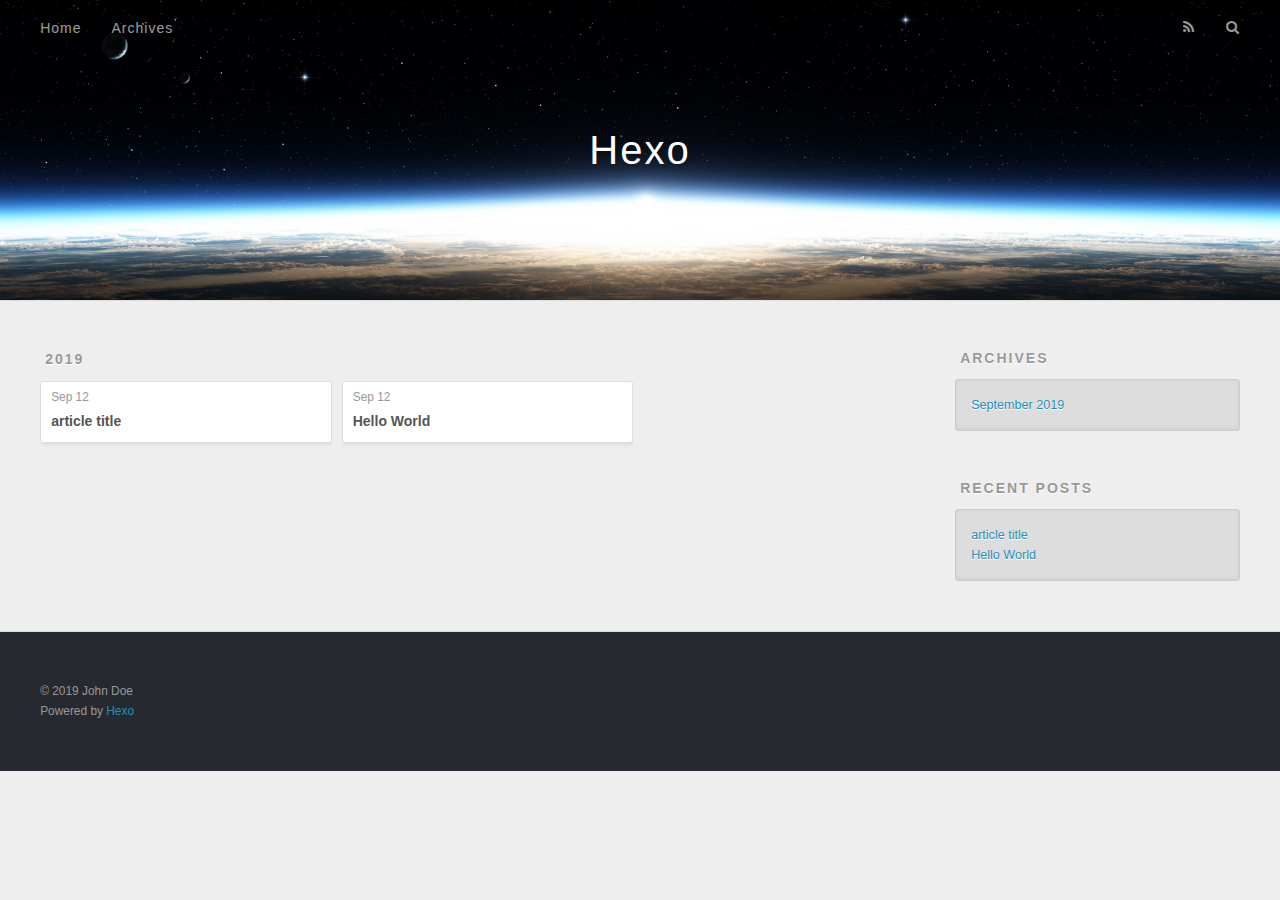
==== archives/index.html @ b8741ee3 "Site updated: 2019-09-12 22:52:32" ====
<!DOCTYPE html>
<html>
<head><meta name="generator" content="Hexo 3.9.0">
  <meta charset="utf-8">
  

  
  <title>Archives | Hexo</title>
  <meta name="viewport" content="width=device-width, initial-scale=1, maximum-scale=1">
  <meta property="og:type" content="website">
<meta property="og:title" content="Hexo">
<meta property="og:url" content="http://yoursite.com/archives/index.html">
<meta property="og:site_name" content="Hexo">
<meta property="og:locale" content="en">
<meta name="twitter:card" content="summary">
<meta name="twitter:title" content="Hexo">
  
    <link rel="alternate" href="/atom.xml" title="Hexo" type="application/atom+xml">
  
  
    <link rel="icon" href="/favicon.png">
  
  
    <link href="//fonts.googleapis.com/css?family=Source+Code+Pro" rel="stylesheet" type="text/css">
  
  <link rel="stylesheet" href="/css/style.css">
</head>
</html>
<body>
  <div id="container">
    <div id="wrap">
      <header id="header">
  <div id="banner"></div>
  <div id="header-outer" class="outer">
    <div id="header-title" class="inner">
      <h1 id="logo-wrap">
        <a href="/" id="logo">Hexo</a>
      </h1>
      
    </div>
    <div id="header-inner" class="inner">
      <nav id="main-nav">
        <a id="main-nav-toggle" class="nav-icon"></a>
        
          <a class="main-nav-link" href="/">Home</a>
        
          <a class="main-nav-link" href="/archives">Archives</a>
        
      </nav>
      <nav id="sub-nav">
        
          <a id="nav-rss-link" class="nav-icon" href="/atom.xml" title="RSS Feed"></a>
        
        <a id="nav-search-btn" class="nav-icon" title="Search"></a>
      </nav>
      <div id="search-form-wrap">
        <form action="//google.com/search" method="get" accept-charset="UTF-8" class="search-form"><input type="search" name="q" class="search-form-input" placeholder="Search"><button type="submit" class="search-form-submit">&#xF002;</button><input type="hidden" name="sitesearch" value="http://yoursite.com"></form>
      </div>
    </div>
  </div>
</header>
      <div class="outer">
        <section id="main">
  
  
    
    
      
      
      <section class="archives-wrap">
        <div class="archive-year-wrap">
          <a href="/archives/2019" class="archive-year">2019</a>
        </div>
        <div class="archives">
    
    <article class="archive-article archive-type-post">
  <div class="archive-article-inner">
    <header class="archive-article-header">
      <a href="/2019/09/12/article-title/" class="archive-article-date">
  <time datetime="2019-09-12T14:51:07.000Z" itemprop="datePublished">Sep 12</time>
</a>
      
  
    <h1 itemprop="name">
      <a class="archive-article-title" href="/2019/09/12/article-title/">article title</a>
    </h1>
  

    </header>
  </div>
</article>
  
    
    
    <article class="archive-article archive-type-post">
  <div class="archive-article-inner">
    <header class="archive-article-header">
      <a href="/2019/09/12/hello-world/" class="archive-article-date">
  <time datetime="2019-09-12T14:32:14.985Z" itemprop="datePublished">Sep 12</time>
</a>
      
  
    <h1 itemprop="name">
      <a class="archive-article-title" href="/2019/09/12/hello-world/">Hello World</a>
    </h1>
  

    </header>
  </div>
</article>
  
  
    </div></section>
  


</section>
        
          <aside id="sidebar">
  
    

  
    

  
    
  
    
  <div class="widget-wrap">
    <h3 class="widget-title">Archives</h3>
    <div class="widget">
      <ul class="archive-list"><li class="archive-list-item"><a class="archive-list-link" href="/archives/2019/09/">September 2019</a></li></ul>
    </div>
  </div>


  
    
  <div class="widget-wrap">
    <h3 class="widget-title">Recent Posts</h3>
    <div class="widget">
      <ul>
        
          <li>
            <a href="/2019/09/12/article-title/">article title</a>
          </li>
        
          <li>
            <a href="/2019/09/12/hello-world/">Hello World</a>
          </li>
        
      </ul>
    </div>
  </div>

  
</aside>
        
      </div>
      <footer id="footer">
  
  <div class="outer">
    <div id="footer-info" class="inner">
      &copy; 2019 John Doe<br>
      Powered by <a href="http://hexo.io/" target="_blank">Hexo</a>
    </div>
  </div>
</footer>
    </div>
    <nav id="mobile-nav">
  
    <a href="/" class="mobile-nav-link">Home</a>
  
    <a href="/archives" class="mobile-nav-link">Archives</a>
  
</nav>
    

<script src="//ajax.googleapis.com/ajax/libs/jquery/2.0.3/jquery.min.js"></script>


  <link rel="stylesheet" href="/fancybox/jquery.fancybox.css">
  <script src="/fancybox/jquery.fancybox.pack.js"></script>


<script src="/js/script.js"></script>



  </div>
</body>
</html>
---- css/style.css ----
body {
  width: 100%;
}
body:before,
body:after {
  content: "";
  display: table;
}
body:after {
  clear: both;
}
html,
body,
div,
span,
applet,
object,
iframe,
h1,
h2,
h3,
h4,
h5,
h6,
p,
blockquote,
pre,
a,
abbr,
acronym,
address,
big,
cite,
code,
del,
dfn,
em,
img,
ins,
kbd,
q,
s,
samp,
small,
strike,
strong,
sub,
sup,
tt,
var,
dl,
dt,
dd,
ol,
ul,
li,
fieldset,
form,
label,
legend,
table,
caption,
tbody,
tfoot,
thead,
tr,
th,
td {
  margin: 0;
  padding: 0;
  border: 0;
  outline: 0;
  font-weight: inherit;
  font-style: inherit;
  font-family: inherit;
  font-size: 100%;
  vertical-align: baseline;
}
body {
  line-height: 1;
  color: #000;
  background: #fff;
}
ol,
ul {
  list-style: none;
}
table {
  border-collapse: separate;
  border-spacing: 0;
  vertical-align: middle;
}
caption,
th,
td {
  text-align: left;
  font-weight: normal;
  vertical-align: middle;
}
a img {
  border: none;
}
input,
button {
  margin: 0;
  padding: 0;
}
input::-moz-focus-inner,
button::-moz-focus-inner {
  border: 0;
  padding: 0;
}
@font-face {
  font-family: FontAwesome;
  font-style: normal;
  font-weight: normal;
  src: url("fonts/fontawesome-webfont.eot?v=#4.0.3");
  src: url("fonts/fontawesome-webfont.eot?#iefix&v=#4.0.3") format("embedded-opentype"), url("fonts/fontawesome-webfont.woff?v=#4.0.3") format("woff"), url("fonts/fontawesome-webfont.ttf?v=#4.0.3") format("truetype"), url("fonts/fontawesome-webfont.svg#fontawesomeregular?v=#4.0.3") format("svg");
}
html,
body,
#container {
  height: 100%;
}
body {
  background: #eee;
  font: 14px -apple-system, BlinkMacSystemFont, "Segoe UI", "Roboto", "Oxygen", "Ubuntu", "Cantarell", "Fira Sans", "Droid Sans", "Helvetica Neue", sans-serif;
  -webkit-text-size-adjust: 100%;
}
.outer {
  max-width: 1220px;
  margin: 0 auto;
  padding: 0 20px;
}
.outer:before,
.outer:after {
  content: "";
  display: table;
}
.outer:after {
  clear: both;
}
.inner {
  display: inline;
  float: left;
  width: 98.33333333333333%;
  margin: 0 0.833333333333333%;
}
.left,
.alignleft {
  float: left;
}
.right,
.alignright {
  float: right;
}
.clear {
  clear: both;
}
#container {
  position: relative;
}
.mobile-nav-on {
  overflow: hidden;
}
#wrap {
  height: 100%;
  width: 100%;
  position: absolute;
  top: 0;
  left: 0;
  -webkit-transition: 0.2s ease-out;
  -moz-transition: 0.2s ease-out;
  -ms-transition: 0.2s ease-out;
  transition: 0.2s ease-out;
  z-index: 1;
  background: #eee;
}
.mobile-nav-on #wrap {
  left: 280px;
}
@media screen and (min-width: 768px) {
  #main {
    display: inline;
    float: left;
    width: 73.33333333333333%;
    margin: 0 0.833333333333333%;
  }
}
.article-date,
.article-category-link,
.archive-year,
.widget-title {
  text-decoration: none;
  text-transform: uppercase;
  letter-spacing: 2px;
  color: #999;
  margin-bottom: 1em;
  margin-left: 5px;
  line-height: 1em;
  text-shadow: 0 1px #fff;
  font-weight: bold;
}
.article-inner,
.archive-article-inner {
  background: #fff;
  -webkit-box-shadow: 1px 2px 3px #ddd;
  box-shadow: 1px 2px 3px #ddd;
  border: 1px solid #ddd;
  border-radius: 3px;
}
.article-entry h1,
.widget h1 {
  font-size: 2em;
}
.article-entry h2,
.widget h2 {
  font-size: 1.5em;
}
.article-entry h3,
.widget h3 {
  font-size: 1.3em;
}
.article-entry h4,
.widget h4 {
  font-size: 1.2em;
}
.article-entry h5,
.widget h5 {
  font-size: 1em;
}
.article-entry h6,
.widget h6 {
  font-size: 1em;
  color: #999;
}
.article-entry hr,
.widget hr {
  border: 1px dashed #ddd;
}
.article-entry strong,
.widget strong {
  font-weight: bold;
}
.article-entry em,
.widget em,
.article-entry cite,
.widget cite {
  font-style: italic;
}
.article-entry sup,
.widget sup,
.article-entry sub,
.widget sub {
  font-size: 0.75em;
  line-height: 0;
  position: relative;
  vertical-align: baseline;
}
.article-entry sup,
.widget sup {
  top: -0.5em;
}
.article-entry sub,
.widget sub {
  bottom: -0.2em;
}
.article-entry small,
.widget small {
  font-size: 0.85em;
}
.article-entry acronym,
.widget acronym,
.article-entry abbr,
.widget abbr {
  border-bottom: 1px dotted;
}
.article-entry ul,
.widget ul,
.article-entry ol,
.widget ol,
.article-entry dl,
.widget dl {
  margin: 0 20px;
  line-height: 1.6em;
}
.article-entry ul ul,
.widget ul ul,
.article-entry ol ul,
.widget ol ul,
.article-entry ul ol,
.widget ul ol,
.article-entry ol ol,
.widget ol ol {
  margin-top: 0;
  margin-bottom: 0;
}
.article-entry ul,
.widget ul {
  list-style: disc;
}
.article-entry ol,
.widget ol {
  list-style: decimal;
}
.article-entry dt,
.widget dt {
  font-weight: bold;
}
#header {
  height: 300px;
  position: relative;
  border-bottom: 1px solid #ddd;
}
#header:before,
#header:after {
  content: "";
  position: absolute;
  left: 0;
  right: 0;
  height: 40px;
}
#header:before {
  top: 0;
  background: -webkit-linear-gradient(rgba(0,0,0,0.2), transparent);
  background: -moz-linear-gradient(rgba(0,0,0,0.2), transparent);
  background: -ms-linear-gradient(rgba(0,0,0,0.2), transparent);
  background: linear-gradient(rgba(0,0,0,0.2), transparent);
}
#header:after {
  bottom: 0;
  background: -webkit-linear-gradient(transparent, rgba(0,0,0,0.2));
  background: -moz-linear-gradient(transparent, rgba(0,0,0,0.2));
  background: -ms-linear-gradient(transparent, rgba(0,0,0,0.2));
  background: linear-gradient(transparent, rgba(0,0,0,0.2));
}
#header-outer {
  height: 100%;
  position: relative;
}
#header-inner {
  position: relative;
  overflow: hidden;
}
#banner {
  position: absolute;
  top: 0;
  left: 0;
  width: 100%;
  height: 100%;
  background: url("images/banner.jpg") center #000;
  -webkit-background-size: cover;
  -moz-background-size: cover;
  background-size: cover;
  z-index: -1;
}
#header-title {
  text-align: center;
  height: 40px;
  position: absolute;
  top: 50%;
  left: 0;
  margin-top: -20px;
}
#logo,
#subtitle {
  text-decoration: none;
  color: #fff;
  font-weight: 300;
  text-shadow: 0 1px 4px rgba(0,0,0,0.3);
}
#logo {
  font-size: 40px;
  line-height: 40px;
  letter-spacing: 2px;
}
#subtitle {
  font-size: 16px;
  line-height: 16px;
  letter-spacing: 1px;
}
#subtitle-wrap {
  margin-top: 16px;
}
#main-nav {
  float: left;
  margin-left: -15px;
}
.nav-icon,
.main-nav-link {
  float: left;
  color: #fff;
  opacity: 0.6;
  text-decoration: none;
  text-shadow: 0 1px rgba(0,0,0,0.2);
  -webkit-transition: opacity 0.2s;
  -moz-transition: opacity 0.2s;
  -ms-transition: opacity 0.2s;
  transition: opacity 0.2s;
  display: block;
  padding: 20px 15px;
}
.nav-icon:hover,
.main-nav-link:hover {
  opacity: 1;
}
.nav-icon {
  font-family: FontAwesome;
  text-align: center;
  font-size: 14px;
  width: 14px;
  height: 14px;
  padding: 20px 15px;
  position: relative;
  cursor: pointer;
}
.main-nav-link {
  font-weight: 300;
  letter-spacing: 1px;
}
@media screen and (max-width: 479px) {
  .main-nav-link {
    display: none;
  }
}
#main-nav-toggle {
  display: none;
}
#main-nav-toggle:before {
  content: "\f0c9";
}
@media screen and (max-width: 479px) {
  #main-nav-toggle {
    display: block;
  }
}
#sub-nav {
  float: right;
  margin-right: -15px;
}
#nav-rss-link:before {
  content: "\f09e";
}
#nav-search-btn:before {
  content: "\f002";
}
#search-form-wrap {
  position: absolute;
  top: 15px;
  width: 150px;
  height: 30px;
  right: -150px;
  opacity: 0;
  -webkit-transition: 0.2s ease-out;
  -moz-transition: 0.2s ease-out;
  -ms-transition: 0.2s ease-out;
  transition: 0.2s ease-out;
}
#search-form-wrap.on {
  opacity: 1;
  right: 0;
}
@media screen and (max-width: 479px) {
  #search-form-wrap {
    width: 100%;
    right: -100%;
  }
}
.search-form {
  position: absolute;
  top: 0;
  left: 0;
  right: 0;
  background: #fff;
  padding: 5px 15px;
  border-radius: 15px;
  -webkit-box-shadow: 0 0 10px rgba(0,0,0,0.3);
  box-shadow: 0 0 10px rgba(0,0,0,0.3);
}
.search-form-input {
  border: none;
  background: none;
  color: #555;
  width: 100%;
  font: 13px -apple-system, BlinkMacSystemFont, "Segoe UI", "Roboto", "Oxygen", "Ubuntu", "Cantarell", "Fira Sans", "Droid Sans", "Helvetica Neue", sans-serif;
  outline: none;
}
.search-form-input::-webkit-search-results-decoration,
.search-form-input::-webkit-search-cancel-button {
  -webkit-appearance: none;
}
.search-form-submit {
  position: absolute;
  top: 50%;
  right: 10px;
  margin-top: -7px;
  font: 13px FontAwesome;
  border: none;
  background: none;
  color: #bbb;
  cursor: pointer;
}
.search-form-submit:hover,
.search-form-submit:focus {
  color: #777;
}
.article {
  margin: 50px 0;
}
.article-inner {
  overflow: hidden;
}
.article-meta:before,
.article-meta:after {
  content: "";
  display: table;
}
.article-meta:after {
  clear: both;
}
.article-date {
  float: left;
}
.article-category {
  float: left;
  line-height: 1em;
  color: #ccc;
  text-shadow: 0 1px #fff;
  margin-left: 8px;
}
.article-category:before {
  content: "\2022";
}
.article-category-link {
  margin: 0 12px 1em;
}
.article-header {
  padding: 20px 20px 0;
}
.article-title {
  text-decoration: none;
  font-size: 2em;
  font-weight: bold;
  color: #555;
  line-height: 1.1em;
  -webkit-transition: color 0.2s;
  -moz-transition: color 0.2s;
  -ms-transition: color 0.2s;
  transition: color 0.2s;
}
a.article-title:hover {
  color: #258fb8;
}
.article-entry {
  color: #555;
  padding: 0 20px;
}
.article-entry:before,
.article-entry:after {
  content: "";
  display: table;
}
.article-entry:after {
  clear: both;
}
.article-entry p,
.article-entry table {
  line-height: 1.6em;
  margin: 1.6em 0;
}
.article-entry h1,
.article-entry h2,
.article-entry h3,
.article-entry h4,
.article-entry h5,
.article-entry h6 {
  font-weight: bold;
}
.article-entry h1,
.article-entry h2,
.article-entry h3,
.article-entry h4,
.article-entry h5,
.article-entry h6 {
  line-height: 1.1em;
  margin: 1.1em 0;
}
.article-entry a {
  color: #258fb8;
  text-decoration: none;
}
.article-entry a:hover {
  text-decoration: underline;
}
.article-entry ul,
.article-entry ol,
.article-entry dl {
  margin-top: 1.6em;
  margin-bottom: 1.6em;
}
.article-entry img,
.article-entry video {
  max-width: 100%;
  height: auto;
  display: block;
  margin: auto;
}
.article-entry iframe {
  border: none;
}
.article-entry table {
  width: 100%;
  border-collapse: collapse;
  border-spacing: 0;
}
.article-entry th {
  font-weight: bold;
  border-bottom: 3px solid #ddd;
  padding-bottom: 0.5em;
}
.article-entry td {
  border-bottom: 1px solid #ddd;
  padding: 10px 0;
}
.article-entry blockquote {
  font-family: Georgia, "Times New Roman", serif;
  font-size: 1.4em;
  margin: 1.6em 20px;
  text-align: center;
}
.article-entry blockquote footer {
  font-size: 14px;
  margin: 1.6em 0;
  font-family: -apple-system, BlinkMacSystemFont, "Segoe UI", "Roboto", "Oxygen", "Ubuntu", "Cantarell", "Fira Sans", "Droid Sans", "Helvetica Neue", sans-serif;
}
.article-entry blockquote footer cite:before {
  content: "—";
  padding: 0 0.5em;
}
.article-entry .pullquote {
  text-align: left;
  width: 45%;
  margin: 0;
}
.article-entry .pullquote.left {
  margin-left: 0.5em;
  margin-right: 1em;
}
.article-entry .pullquote.right {
  margin-right: 0.5em;
  margin-left: 1em;
}
.article-entry .caption {
  color: #999;
  display: block;
  font-size: 0.9em;
  margin-top: 0.5em;
  position: relative;
  text-align: center;
}
.article-entry .video-container {
  position: relative;
  padding-top: 56.25%;
  height: 0;
  overflow: hidden;
}
.article-entry .video-container iframe,
.article-entry .video-container object,
.article-entry .video-container embed {
  position: absolute;
  top: 0;
  left: 0;
  width: 100%;
  height: 100%;
  margin-top: 0;
}
.article-more-link a {
  display: inline-block;
  line-height: 1em;
  padding: 6px 15px;
  border-radius: 15px;
  background: #eee;
  color: #999;
  text-shadow: 0 1px #fff;
  text-decoration: none;
}
.article-more-link a:hover {
  background: #258fb8;
  color: #fff;
  text-decoration: none;
  text-shadow: 0 1px #1e7293;
}
.article-footer {
  font-size: 0.85em;
  line-height: 1.6em;
  border-top: 1px solid #ddd;
  padding-top: 1.6em;
  margin: 0 20px 20px;
}
.article-footer:before,
.article-footer:after {
  content: "";
  display: table;
}
.article-footer:after {
  clear: both;
}
.article-footer a {
  color: #999;
  text-decoration: none;
}
.article-footer a:hover {
  color: #555;
}
.article-tag-list-item {
  float: left;
  margin-right: 10px;
}
.article-tag-list-link:before {
  content: "#";
}
.article-comment-link {
  float: right;
}
.article-comment-link:before {
  content: "\f075";
  font-family: FontAwesome;
  padding-right: 8px;
}
.article-share-link {
  cursor: pointer;
  float: right;
  margin-left: 20px;
}
.article-share-link:before {
  content: "\f064";
  font-family: FontAwesome;
  padding-right: 6px;
}
#article-nav {
  position: relative;
}
#article-nav:before,
#article-nav:after {
  content: "";
  display: table;
}
#article-nav:after {
  clear: both;
}
@media screen and (min-width: 768px) {
  #article-nav {
    margin: 50px 0;
  }
  #article-nav:before {
    width: 8px;
    height: 8px;
    position: absolute;
    top: 50%;
    left: 50%;
    margin-top: -4px;
    margin-left: -4px;
    content: "";
    border-radius: 50%;
    background: #ddd;
    -webkit-box-shadow: 0 1px 2px #fff;
    box-shadow: 0 1px 2px #fff;
  }
}
.article-nav-link-wrap {
  text-decoration: none;
  text-shadow: 0 1px #fff;
  color: #999;
  -webkit-box-sizing: border-box;
  -moz-box-sizing: border-box;
  box-sizing: border-box;
  margin-top: 50px;
  text-align: center;
  display: block;
}
.article-nav-link-wrap:hover {
  color: #555;
}
@media screen and (min-width: 768px) {
  .article-nav-link-wrap {
    width: 50%;
    margin-top: 0;
  }
}
@media screen and (min-width: 768px) {
  #article-nav-newer {
    float: left;
    text-align: right;
    padding-right: 20px;
  }
}
@media screen and (min-width: 768px) {
  #article-nav-older {
    float: right;
    text-align: left;
    padding-left: 20px;
  }
}
.article-nav-caption {
  text-transform: uppercase;
  letter-spacing: 2px;
  color: #ddd;
  line-height: 1em;
  font-weight: bold;
}
#article-nav-newer .article-nav-caption {
  margin-right: -2px;
}
.article-nav-title {
  font-size: 0.85em;
  line-height: 1.6em;
  margin-top: 0.5em;
}
.article-share-box {
  position: absolute;
  display: none;
  background: #fff;
  -webkit-box-shadow: 1px 2px 10px rgba(0,0,0,0.2);
  box-shadow: 1px 2px 10px rgba(0,0,0,0.2);
  border-radius: 3px;
  margin-left: -145px;
  overflow: hidden;
  z-index: 1;
}
.article-share-box.on {
  display: block;
}
.article-share-input {
  width: 100%;
  background: none;
  -webkit-box-sizing: border-box;
  -moz-box-sizing: border-box;
  box-sizing: border-box;
  font: 14px -apple-system, BlinkMacSystemFont, "Segoe UI", "Roboto", "Oxygen", "Ubuntu", "Cantarell", "Fira Sans", "Droid Sans", "Helvetica Neue", sans-serif;
  padding: 0 15px;
  color: #555;
  outline: none;
  border: 1px solid #ddd;
  border-radius: 3px 3px 0 0;
  height: 36px;
  line-height: 36px;
}
.article-share-links {
  background: #eee;
}
.article-share-links:before,
.article-share-links:after {
  content: "";
  display: table;
}
.article-share-links:after {
  clear: both;
}
.article-share-twitter,
.article-share-facebook,
.article-share-pinterest,
.article-share-google {
  width: 50px;
  height: 36px;
  display: block;
  float: left;
  position: relative;
  color: #999;
  text-shadow: 0 1px #fff;
}
.article-share-twitter:before,
.article-share-facebook:before,
.article-share-pinterest:before,
.article-share-google:before {
  font-size: 20px;
  font-family: FontAwesome;
  width: 20px;
  height: 20px;
  position: absolute;
  top: 50%;
  left: 50%;
  margin-top: -10px;
  margin-left: -10px;
  text-align: center;
}
.article-share-twitter:hover,
.article-share-facebook:hover,
.article-share-pinterest:hover,
.article-share-google:hover {
  color: #fff;
}
.article-share-twitter:before {
  content: "\f099";
}
.article-share-twitter:hover {
  background: #00aced;
  text-shadow: 0 1px #008abe;
}
.article-share-facebook:before {
  content: "\f09a";
}
.article-share-facebook:hover {
  background: #3b5998;
  text-shadow: 0 1px #2f477a;
}
.article-share-pinterest:before {
  content: "\f0d2";
}
.article-share-pinterest:hover {
  background: #cb2027;
  text-shadow: 0 1px #a21a1f;
}
.article-share-google:before {
  content: "\f0d5";
}
.article-share-google:hover {
  background: #dd4b39;
  text-shadow: 0 1px #be3221;
}
.article-gallery {
  background: #000;
  position: relative;
}
.article-gallery-photos {
  position: relative;
  overflow: hidden;
}
.article-gallery-img {
  display: none;
  max-width: 100%;
}
.article-gallery-img:first-child {
  display: block;
}
.article-gallery-img.loaded {
  position: absolute;
  display: block;
}
.article-gallery-img img {
  display: block;
  max-width: 100%;
  margin: 0 auto;
}
#comments {
  background: #fff;
  -webkit-box-shadow: 1px 2px 3px #ddd;
  box-shadow: 1px 2px 3px #ddd;
  padding: 20px;
  border: 1px solid #ddd;
  border-radius: 3px;
  margin: 50px 0;
}
#comments a {
  color: #258fb8;
}
.archives-wrap {
  margin: 50px 0;
}
.archives:before,
.archives:after {
  content: "";
  display: table;
}
.archives:after {
  clear: both;
}
.archive-year-wrap {
  margin-bottom: 1em;
}
.archives {
  -webkit-column-gap: 10px;
  -moz-column-gap: 10px;
  column-gap: 10px;
}
@media screen and (min-width: 480px) and (max-width: 767px) {
  .archives {
    -webkit-column-count: 2;
    -moz-column-count: 2;
    column-count: 2;
  }
}
@media screen and (min-width: 768px) {
  .archives {
    -webkit-column-count: 3;
    -moz-column-count: 3;
    column-count: 3;
  }
}
.archive-article {
  -webkit-column-break-inside: avoid;
  page-break-inside: avoid;
  overflow: hidden;
  break-inside: avoid-column;
}
.archive-article-inner {
  padding: 10px;
  margin-bottom: 15px;
}
.archive-article-title {
  text-decoration: none;
  font-weight: bold;
  color: #555;
  -webkit-transition: color 0.2s;
  -moz-transition: color 0.2s;
  -ms-transition: color 0.2s;
  transition: color 0.2s;
  line-height: 1.6em;
}
.archive-article-title:hover {
  color: #258fb8;
}
.archive-article-footer {
  margin-top: 1em;
}
.archive-article-date {
  color: #999;
  text-decoration: none;
  font-size: 0.85em;
  line-height: 1em;
  margin-bottom: 0.5em;
  display: block;
}
#page-nav {
  margin: 50px auto;
  background: #fff;
  -webkit-box-shadow: 1px 2px 3px #ddd;
  box-shadow: 1px 2px 3px #ddd;
  border: 1px solid #ddd;
  border-radius: 3px;
  text-align: center;
  color: #999;
  overflow: hidden;
}
#page-nav:before,
#page-nav:after {
  content: "";
  display: table;
}
#page-nav:after {
  clear: both;
}
#page-nav a,
#page-nav span {
  padding: 10px 20px;
  line-height: 1;
  height: 2ex;
}
#page-nav a {
  color: #999;
  text-decoration: none;
}
#page-nav a:hover {
  background: #999;
  color: #fff;
}
#page-nav .prev {
  float: left;
}
#page-nav .next {
  float: right;
}
#page-nav .page-number {
  display: inline-block;
}
@media screen and (max-width: 479px) {
  #page-nav .page-number {
    display: none;
  }
}
#page-nav .current {
  color: #555;
  font-weight: bold;
}
#page-nav .space {
  color: #ddd;
}
#footer {
  background: #262a30;
  padding: 50px 0;
  border-top: 1px solid #ddd;
  color: #999;
}
#footer a {
  color: #258fb8;
  text-decoration: none;
}
#footer a:hover {
  text-decoration: underline;
}
#footer-info {
  line-height: 1.6em;
  font-size: 0.85em;
}
.article-entry pre,
.article-entry .highlight {
  background: #2d2d2d;
  margin: 0 -20px;
  padding: 15px 20px;
  border-style: solid;
  border-color: #ddd;
  border-width: 1px 0;
  overflow: auto;
  color: #ccc;
  line-height: 22.400000000000002px;
}
.article-entry .highlight .gutter pre,
.article-entry .gist .gist-file .gist-data .line-numbers {
  color: #666;
  font-size: 0.85em;
}
.article-entry pre,
.article-entry code {
  font-family: "Source Code Pro", Consolas, Monaco, Menlo, Consolas, monospace;
}
.article-entry code {
  background: #eee;
  text-shadow: 0 1px #fff;
  padding: 0 0.3em;
}
.article-entry pre code {
  background: none;
  text-shadow: none;
  padding: 0;
}
.article-entry .highlight pre {
  border: none;
  margin: 0;
  padding: 0;
}
.article-entry .highlight table {
  margin: 0;
  width: auto;
}
.article-entry .highlight td {
  border: none;
  padding: 0;
}
.article-entry .highlight figcaption {
  font-size: 0.85em;
  color: #999;
  line-height: 1em;
  margin-bottom: 1em;
}
.article-entry .highlight figcaption:before,
.article-entry .highlight figcaption:after {
  content: "";
  display: table;
}
.article-entry .highlight figcaption:after {
  clear: both;
}
.article-entry .highlight figcaption a {
  float: right;
}
.article-entry .highlight .gutter pre {
  text-align: right;
  padding-right: 20px;
}
.article-entry .highlight .line {
  height: 22.400000000000002px;
}
.article-entry .highlight .line.marked {
  background: #515151;
}
.article-entry .gist {
  margin: 0 -20px;
  border-style: solid;
  border-color: #ddd;
  border-width: 1px 0;
  background: #2d2d2d;
  padding: 15px 20px 15px 0;
}
.article-entry .gist .gist-file {
  border: none;
  font-family: "Source Code Pro", Consolas, Monaco, Menlo, Consolas, monospace;
  margin: 0;
}
.article-entry .gist .gist-file .gist-data {
  background: none;
  border: none;
}
.article-entry .gist .gist-file .gist-data .line-numbers {
  background: none;
  border: none;
  padding: 0 20px 0 0;
}
.article-entry .gist .gist-file .gist-data .line-data {
  padding: 0 !important;
}
.article-entry .gist .gist-file .highlight {
  margin: 0;
  padding: 0;
  border: none;
}
.article-entry .gist .gist-file .gist-meta {
  background: #2d2d2d;
  color: #999;
  font: 0.85em -apple-system, BlinkMacSystemFont, "Segoe UI", "Roboto", "Oxygen", "Ubuntu", "Cantarell", "Fira Sans", "Droid Sans", "Helvetica Neue", sans-serif;
  text-shadow: 0 0;
  padding: 0;
  margin-top: 1em;
  margin-left: 20px;
}
.article-entry .gist .gist-file .gist-meta a {
  color: #258fb8;
  font-weight: normal;
}
.article-entry .gist .gist-file .gist-meta a:hover {
  text-decoration: underline;
}
pre .comment,
pre .title {
  color: #999;
}
pre .variable,
pre .attribute,
pre .tag,
pre .regexp,
pre .ruby .constant,
pre .xml .tag .title,
pre .xml .pi,
pre .xml .doctype,
pre .html .doctype,
pre .css .id,
pre .css .class,
pre .css .pseudo {
  color: #f2777a;
}
pre .number,
pre .preprocessor,
pre .built_in,
pre .literal,
pre .params,
pre .constant {
  color: #f99157;
}
pre .class,
pre .ruby .class .title,
pre .css .rules .attribute {
  color: #9c9;
}
pre .string,
pre .value,
pre .inheritance,
pre .header,
pre .ruby .symbol,
pre .xml .cdata {
  color: #9c9;
}
pre .css .hexcolor {
  color: #6cc;
}
pre .function,
pre .python .decorator,
pre .python .title,
pre .ruby .function .title,
pre .ruby .title .keyword,
pre .perl .sub,
pre .javascript .title,
pre .coffeescript .title {
  color: #69c;
}
pre .keyword,
pre .javascript .function {
  color: #c9c;
}
@media screen and (max-width: 479px) {
  #mobile-nav {
    position: absolute;
    top: 0;
    left: 0;
    width: 280px;
    height: 100%;
    background: #191919;
    border-right: 1px solid #fff;
  }
}
@media screen and (max-width: 479px) {
  .mobile-nav-link {
    display: block;
    color: #999;
    text-decoration: none;
    padding: 15px 20px;
    font-weight: bold;
  }
  .mobile-nav-link:hover {
    color: #fff;
  }
}
@media screen and (min-width: 768px) {
  #sidebar {
    display: inline;
    float: left;
    width: 23.333333333333332%;
    margin: 0 0.833333333333333%;
  }
}
.widget-wrap {
  margin: 50px 0;
}
.widget {
  color: #777;
  text-shadow: 0 1px #fff;
  background: #ddd;
  -webkit-box-shadow: 0 -1px 4px #ccc inset;
  box-shadow: 0 -1px 4px #ccc inset;
  border: 1px solid #ccc;
  padding: 15px;
  border-radius: 3px;
}
.widget a {
  color: #258fb8;
  text-decoration: none;
}
.widget a:hover {
  text-decoration: underline;
}
.widget ul ul,
.widget ol ul,
.widget dl ul,
.widget ul ol,
.widget ol ol,
.widget dl ol,
.widget ul dl,
.widget ol dl,
.widget dl dl {
  margin-left: 15px;
  list-style: disc;
}
.widget {
  line-height: 1.6em;
  word-wrap: break-word;
  font-size: 0.9em;
}
.widget ul,
.widget ol {
  list-style: none;
  margin: 0;
}
.widget ul ul,
.widget ol ul,
.widget ul ol,
.widget ol ol {
  margin: 0 20px;
}
.widget ul ul,
.widget ol ul {
  list-style: disc;
}
.widget ul ol,
.widget ol ol {
  list-style: decimal;
}
.category-list-count,
.tag-list-count,
.archive-list-count {
  padding-left: 5px;
  color: #999;
  font-size: 0.85em;
}
.category-list-count:before,
.tag-list-count:before,
.archive-list-count:before {
  content: "(";
}
.category-list-count:after,
.tag-list-count:after,
.archive-list-count:after {
  content: ")";
}
.tagcloud a {
  margin-right: 5px;
  display: inline-block;
}
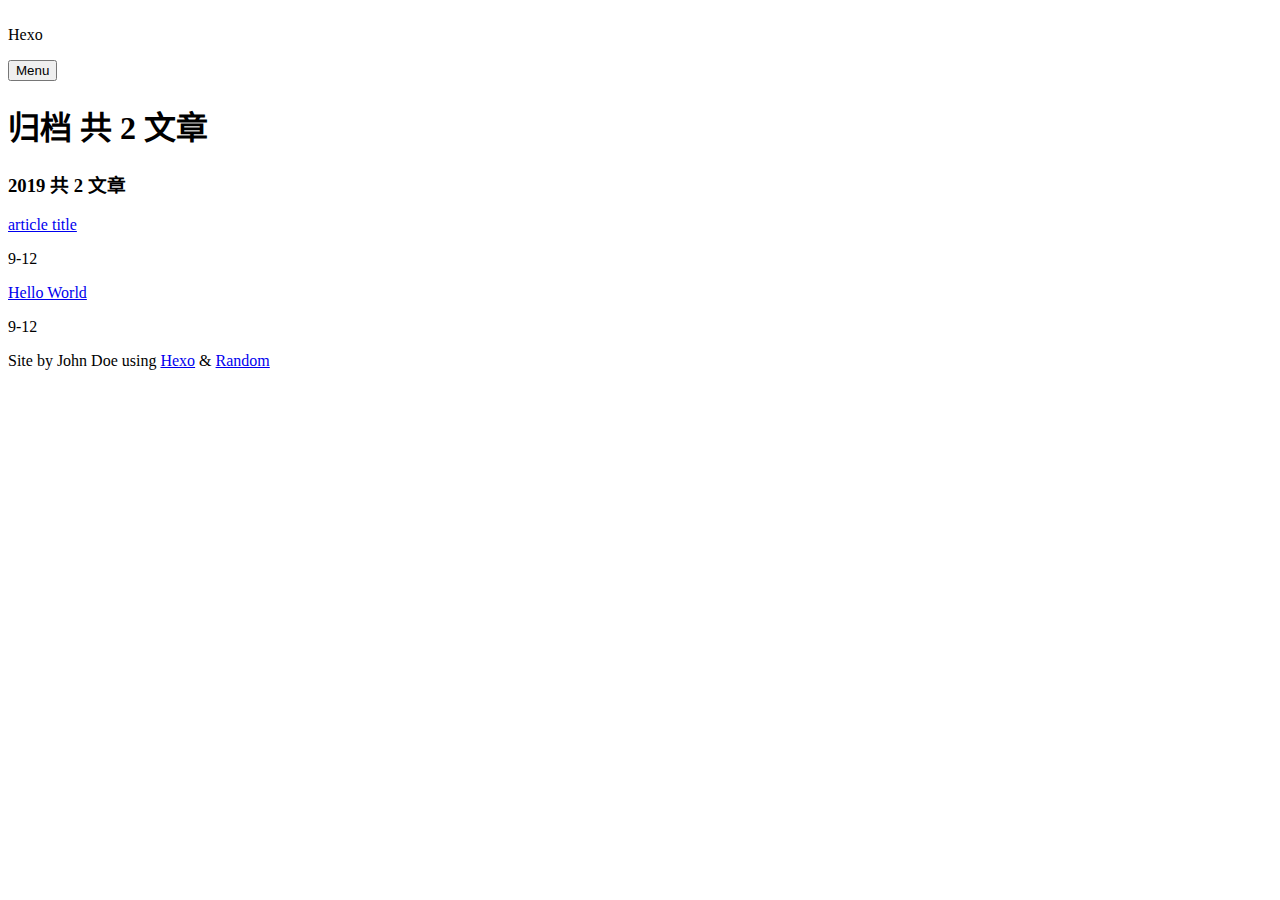
==== commit a8087f80: "Site updated: 2019-09-13 12:00:50" ====
--- a/archives/index.html
+++ b/archives/index.html
@@ -1,193 +1,250 @@
-<!DOCTYPE html>
-<html>
+
+
+  
+
+
+
+
+
+
+<!doctype html>
+<html lang="zh-CN">
 <head><meta name="generator" content="Hexo 3.9.0">
-  <meta charset="utf-8">
-  
-
-  
-  <title>Archives | Hexo</title>
-  <meta name="viewport" content="width=device-width, initial-scale=1, maximum-scale=1">
-  <meta property="og:type" content="website">
-<meta property="og:title" content="Hexo">
-<meta property="og:url" content="http://yoursite.com/archives/index.html">
-<meta property="og:site_name" content="Hexo">
-<meta property="og:locale" content="en">
-<meta name="twitter:card" content="summary">
-<meta name="twitter:title" content="Hexo">
-  
-    <link rel="alternate" href="/atom.xml" title="Hexo" type="application/atom+xml">
-  
-  
-    <link rel="icon" href="/favicon.png">
-  
-  
-    <link href="//fonts.googleapis.com/css?family=Source+Code+Pro" rel="stylesheet" type="text/css">
-  
-  <link rel="stylesheet" href="/css/style.css">
+  <meta http-equiv="Content-Type" content="text/html" charset="UTF-8">
+  <meta name="viewport" content="width=device-width, initial-scale=1">
+  
+  <meta name="author" content="John Doe">
+  
+  
+  
+  
+    <meta name="description" content>
+  
+  <title>归档 [ Hexo ]</title>
+  
+  
+  
 </head>
-</html>
+
 <body>
-  <div id="container">
-    <div id="wrap">
-      <header id="header">
-  <div id="banner"></div>
-  <div id="header-outer" class="outer">
-    <div id="header-title" class="inner">
-      <h1 id="logo-wrap">
-        <a href="/" id="logo">Hexo</a>
-      </h1>
-      
-    </div>
-    <div id="header-inner" class="inner">
-      <nav id="main-nav">
-        <a id="main-nav-toggle" class="nav-icon"></a>
-        
-          <a class="main-nav-link" href="/">Home</a>
-        
-          <a class="main-nav-link" href="/archives">Archives</a>
-        
-      </nav>
-      <nav id="sub-nav">
-        
-          <a id="nav-rss-link" class="nav-icon" href="/atom.xml" title="RSS Feed"></a>
-        
-        <a id="nav-search-btn" class="nav-icon" title="Search"></a>
-      </nav>
-      <div id="search-form-wrap">
-        <form action="//google.com/search" method="get" accept-charset="UTF-8" class="search-form"><input type="search" name="q" class="search-form-input" placeholder="Search"><button type="submit" class="search-form-submit">&#xF002;</button><input type="hidden" name="sitesearch" value="http://yoursite.com"></form>
+<div class="side-navigate hide-area">
+  
+  
+</div>
+<div id="outer-container" class="hide-area">
+<div id="container">
+  <div id="menu-outer" class="slide-down">
+    <div id="menu-inner">
+      <div id="brand">
+        
+        <a onclick="openUserCard()">
+          <img id="avatar" src>
+          <div id="homelink">Hexo</div>
+        </a>
+      </div>
+      <div id="menu-list">
+        <ul>
+        
+        
+        </ul>
+      </div>
+      <div id="show-menu">
+        <button>Menu</button>
       </div>
     </div>
   </div>
-</header>
-      <div class="outer">
-        <section id="main">
-  
-  
-    
-    
-      
-      
-      <section class="archives-wrap">
-        <div class="archive-year-wrap">
-          <a href="/archives/2019" class="archive-year">2019</a>
-        </div>
-        <div class="archives">
-    
-    <article class="archive-article archive-type-post">
-  <div class="archive-article-inner">
-    <header class="archive-article-header">
-      <a href="/2019/09/12/article-title/" class="archive-article-date">
-  <time datetime="2019-09-12T14:51:07.000Z" itemprop="datePublished">Sep 12</time>
-</a>
-      
-  
-    <h1 itemprop="name">
-      <a class="archive-article-title" href="/2019/09/12/article-title/">article title</a>
+
+  <div id="content-outer">
+    <div id="content-inner">
+      
+      
+  <article>
+    
+
+  <div id="recent-posts">
+    <h1>归档
+    
+        <span class="posts-count">
+        共
+        2
+        
+            文章
+        
+        </span>
+    
     </h1>
-  
-
-    </header>
-  </div>
-</article>
-  
-    
-    
-    <article class="archive-article archive-type-post">
-  <div class="archive-article-inner">
-    <header class="archive-article-header">
-      <a href="/2019/09/12/hello-world/" class="archive-article-date">
-  <time datetime="2019-09-12T14:32:14.985Z" itemprop="datePublished">Sep 12</time>
-</a>
-      
-  
-    <h1 itemprop="name">
-      <a class="archive-article-title" href="/2019/09/12/hello-world/">Hello World</a>
-    </h1>
-  
-
-    </header>
-  </div>
-</article>
-  
-  
-    </div></section>
-  
-
-
-</section>
-        
-          <aside id="sidebar">
-  
-    
-
-  
-    
-
-  
-    
-  
-    
-  <div class="widget-wrap">
-    <h3 class="widget-title">Archives</h3>
-    <div class="widget">
-      <ul class="archive-list"><li class="archive-list-item"><a class="archive-list-link" href="/archives/2019/09/">September 2019</a></li></ul>
+    
+    
+        
+        
+            
+        
+        
+    
+        
+        
+        
+    
+    
+    
+        
+        
+            
+            <h3 class="archive-year-title">2019
+            
+                <span class="posts-count">
+                共
+                2
+                
+                    文章
+                
+                </span>
+            
+            </h3>
+        
+        <div class="post-title-item">
+  
+  <a href="/2019/09/12/article-title/">
+  
+    article title
+  
+  </a>
+  <p class="page-title-sub">
+    <span id="post-title-date">9-12</span>
+    
+    
+    
+      <br>
+      
+      
+    
+  </p>
+  
+</div>
+    
+        
+        
+        <div class="post-title-item">
+  
+  <a href="/2019/09/12/hello-world/">
+  
+    Hello World
+  
+  </a>
+  <p class="page-title-sub">
+    <span id="post-title-date">9-12</span>
+    
+    
+    
+      <br>
+      
+      
+    
+  </p>
+  
+</div>
+    
+  </div>
+
+
+  </article>
+
+      
+      
     </div>
   </div>
 
-
-  
-    
-  <div class="widget-wrap">
-    <h3 class="widget-title">Recent Posts</h3>
-    <div class="widget">
-      <ul>
-        
-          <li>
-            <a href="/2019/09/12/article-title/">article title</a>
-          </li>
-        
-          <li>
-            <a href="/2019/09/12/hello-world/">Hello World</a>
-          </li>
-        
-      </ul>
+  <div id="bottom-outer">
+    <div id="bottom-inner">
+      Site by John Doe using
+      <a href="http://hexo.io">Hexo</a> & <a href="https://github.com/stiekel/hexo-theme-random">Random</a>
+      <br>
+      
     </div>
   </div>
-
-  
-</aside>
-        
-      </div>
-      <footer id="footer">
-  
-  <div class="outer">
-    <div id="footer-info" class="inner">
-      &copy; 2019 John Doe<br>
-      Powered by <a href="http://hexo.io/" target="_blank">Hexo</a>
-    </div>
-  </div>
-</footer>
-    </div>
-    <nav id="mobile-nav">
-  
-    <a href="/" class="mobile-nav-link">Home</a>
-  
-    <a href="/archives" class="mobile-nav-link">Archives</a>
-  
-</nav>
-    
-
-<script src="//ajax.googleapis.com/ajax/libs/jquery/2.0.3/jquery.min.js"></script>
-
-
-  <link rel="stylesheet" href="/fancybox/jquery.fancybox.css">
-  <script src="/fancybox/jquery.fancybox.pack.js"></script>
-
-
-<script src="/js/script.js"></script>
-
-
-
-  </div>
+</div>
+
+</div>
+
+
+<div id="user-card">
+  <div class="center-field">
+    <img class="avatar" src>
+    <p id="description"></p>
+    <ul class="social-icon">
+  
+  
+</ul>
+  </div>
+</div>
+
+
+<script>
+// is trigger analytics / tongji script
+var isIgnoreHost = false;
+
+if(window && window.location && window.location.host) {
+  isIgnoreHost = "".some(function(address){
+    return 0 === window.location.host.indexOf(address);
+  });
+}
+
+var isTriggerAnalytics = !( "" && isIgnoreHost );
+
+</script>
+
+
+
+
+<script>
+
+var vegasConfig = "";
+var unsplashConfig = "";
+// is show background images
+var turnoffBackgroundImage = false;
+
+
+
+
+var backgroundColor = "";
+
+$(".fancybox-thumb").fancybox({
+  prevEffect: 'none',
+  nextEffect: 'none',
+  helpers: {
+    title: {
+      type: 'outside'
+    },
+    thumbs: {
+      width: 50,
+      height: 50
+    }
+  }
+});
+
+// show video with plyr
+$(".video-container iframe").each(function(i){
+  var url = $(this).attr('src');
+  var id = url.split('/').pop();
+  var plyrContainer = document.createElement('div');
+  plyrContainer.className = 'plyr';
+  var plyrElement = document.createElement('div');
+  plyrElement.dataset.videoId = id;
+  switch(true) {
+    case url.search('youtube.com') >= 0:
+      plyrElement.dataset.type = 'youtube';
+      break;
+    case url.search('vimeo.com') >= 0:
+      plyrElement.dataset.type = 'vimeo';
+      break;
+    default:
+      return;
+  };
+  plyrContainer.appendChild(plyrElement);
+  $(this).parent().html(plyrContainer);
+});
+plyr.setup('.plyr', {iconUrl: '/css/sprite.svg'});
+</script>
 </body>
-</html>+</html>
+
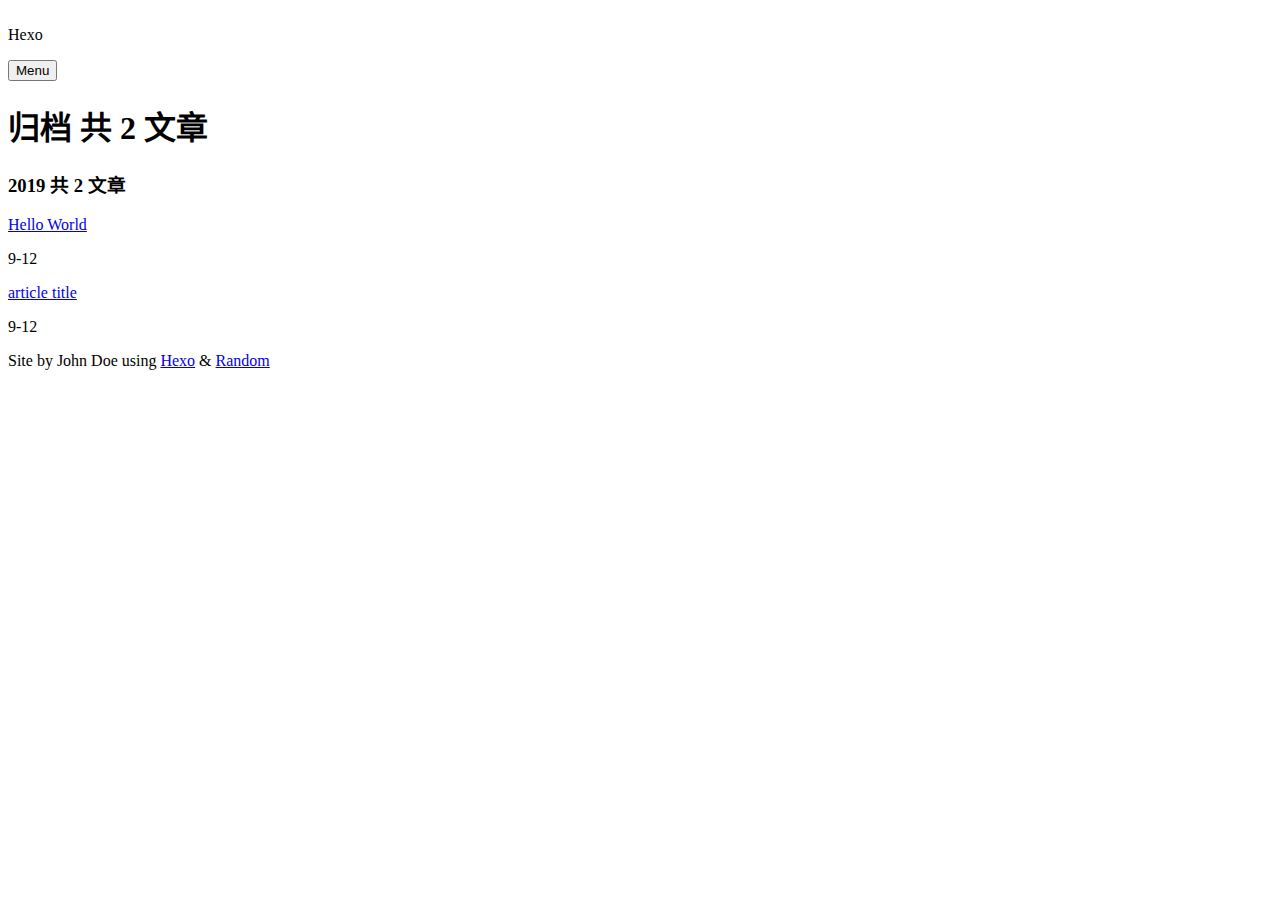
==== commit 61bb4838: "Site updated: 2019-09-13 12:06:47" ====
--- a/archives/index.html
+++ b/archives/index.html
@@ -104,9 +104,9 @@
         
         <div class="post-title-item">
   
-  <a href="/2019/09/12/article-title/">
-  
-    article title
+  <a href="/2019/09/12/hello-world/">
+  
+    Hello World
   
   </a>
   <p class="page-title-sub">
@@ -126,9 +126,9 @@
         
         <div class="post-title-item">
   
-  <a href="/2019/09/12/hello-world/">
-  
-    Hello World
+  <a href="/2019/09/12/article-title/">
+  
+    article title
   
   </a>
   <p class="page-title-sub">
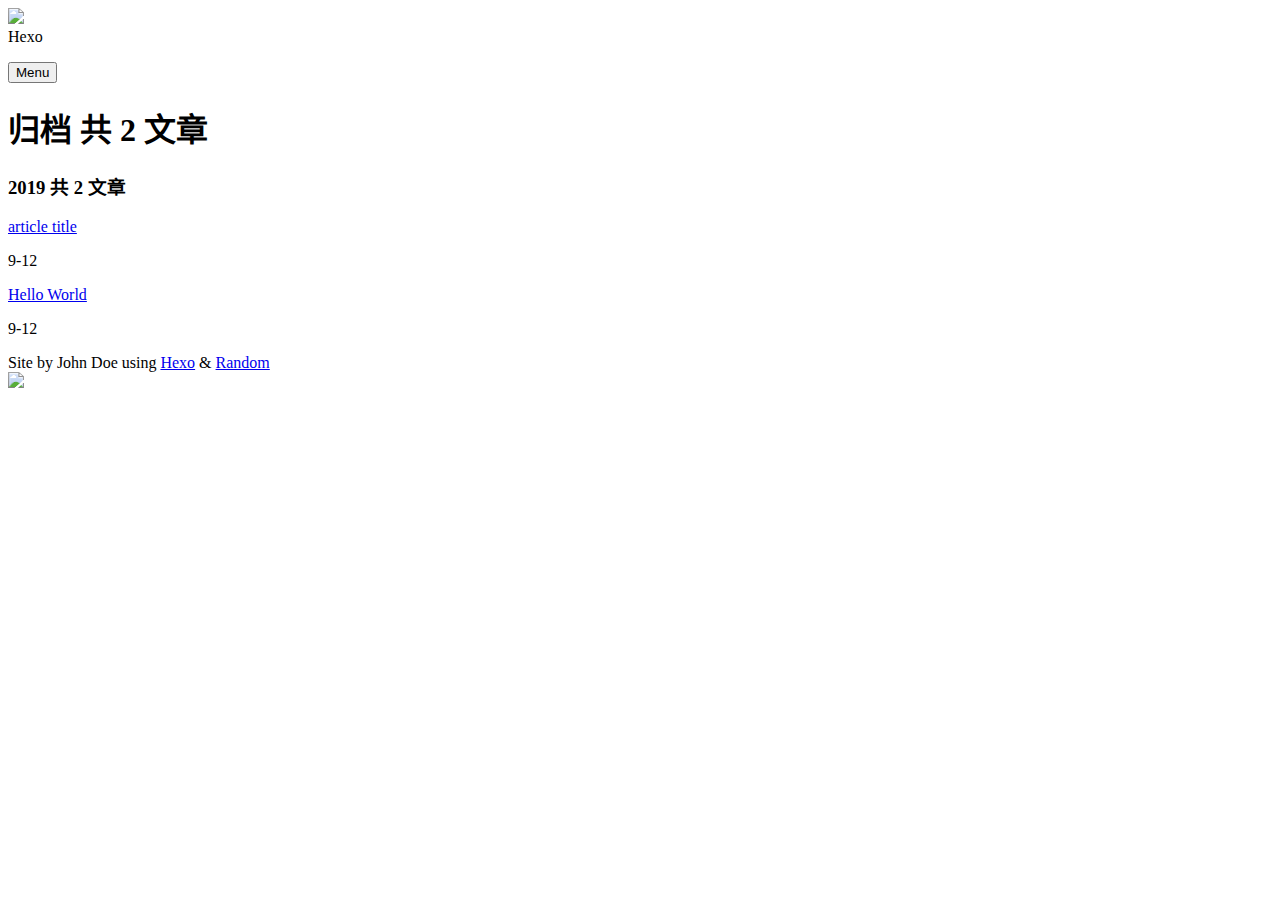
==== commit ea334a5a: "Site updated: 2019-09-13 12:48:33" ====
--- a/archives/index.html
+++ b/archives/index.html
@@ -38,7 +38,7 @@
       <div id="brand">
         
         <a onclick="openUserCard()">
-          <img id="avatar" src>
+          <img id="avatar" src="https://github.com/Peyet/Peyet.github.io/blob/master/css/images/mountnelson_marinebiology_wip12.png?raw=true">
           <div id="homelink">Hexo</div>
         </a>
       </div>
@@ -104,9 +104,9 @@
         
         <div class="post-title-item">
   
-  <a href="/2019/09/12/hello-world/">
-  
-    Hello World
+  <a href="/2019/09/12/article-title/">
+  
+    article title
   
   </a>
   <p class="page-title-sub">
@@ -126,9 +126,9 @@
         
         <div class="post-title-item">
   
-  <a href="/2019/09/12/article-title/">
-  
-    article title
+  <a href="/2019/09/12/hello-world/">
+  
+    Hello World
   
   </a>
   <p class="page-title-sub">
@@ -169,7 +169,7 @@
 
 <div id="user-card">
   <div class="center-field">
-    <img class="avatar" src>
+    <img class="avatar" src="https://github.com/Peyet/Peyet.github.io/blob/master/css/images/mountnelson_marinebiology_wip12.png?raw=true">
     <p id="description"></p>
     <ul class="social-icon">
   
